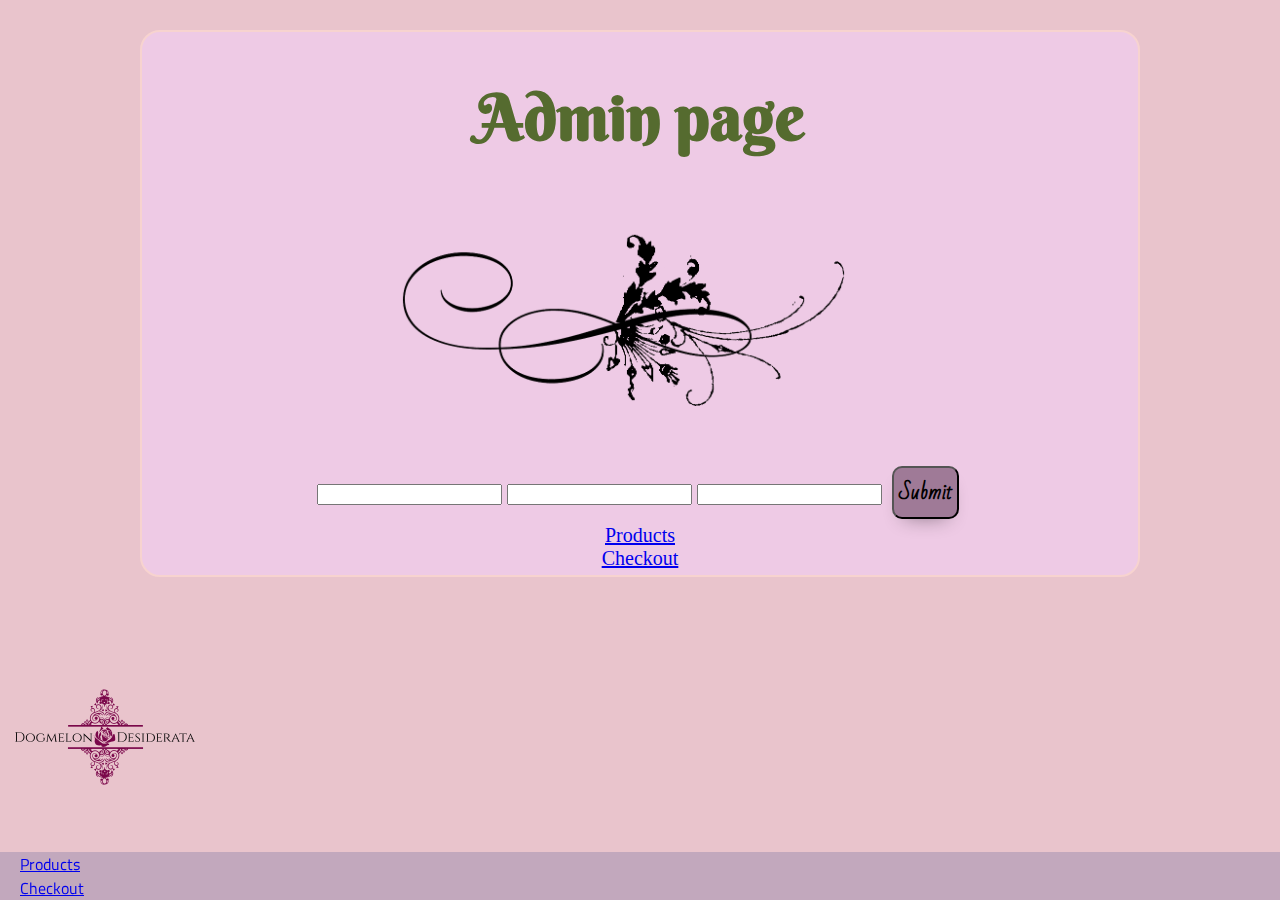
==== admin/index.html @ 11ca8f40 "admin page added" ====
<!DOCTYPE html>
<html lang="en">

<head>
    <meta charset="UTF-8">
    <meta name="viewport" content="width=device-width, initial-scale=1.0">
    <meta http-equiv="X-UA-Compatible" content="ie=edge">
    <link href="https://fonts.googleapis.com/css2?family=Titillium+Web:wght@300&display=swap" rel="stylesheet">
    <link rel="preconnect" href="https://fonts.gstatic.com">
    <link rel="preconnect" href="https://fonts.gstatic.com">
    <link href="https://fonts.googleapis.com/css2?family=Amatic+SC&family=Bad+Script&family=Berkshire+Swash&family=Tangerine&display=swap" rel="stylesheet">
    <link rel="preconnect" href="https://fonts.gstatic.com">
    <link href="https://fonts.googleapis.com/css2?family=Tangerine&display=swap" rel="stylesheet">
    <link rel="stylesheet" href="../styles/reset.css">
    <link rel="stylesheet" href="../styles/admin.css">
    <title>Dogmelon Desiderata</title>
</head>

<body>
    <div id="bg"></div>
    <header>
    </header>
    <main>
        <section class="main-section">
            <h1>
                Admin page
            </h1>
            <img id="break" src="../assets/pagebreak.png" />
        <form>
            <label>
                <input name="id">
            </label>
            <label>
                <input name="name">
            </label>
            <label>
                <input name="price">
            </label>
            <button>Submit</button>
        </form>
        <!--footer-->
            <a href="./products">Products</a>
            <a href="./cart">Checkout</button>
        </section>
    </main>
    <img id="logo" src="../assets/logo.png" />
    <footer>
        <a href="./products">Products</a>
        <a href="./cart">Checkout</button>
    </footer>

    <script type="module" src="./admin.js"></script>
</body>

</html>
---- styles/admin.css ----
/* add home page styles here */

body {

    --color1: hsla(6, 72%, 89%, 1);
    --color2: hsla(347, 45%, 84%, 1);
    --color3: rgba(250, 189, 210, 0.297);
    --color4: rgb(194, 168, 189);
    --color5: rgba(99, 81, 103, 0.776);
    
    --header-height: 80px;
    --shadow: 0px 10px 20px -12px rgba(0,0,0,0.45);
    --gutter: 30px;
    --footer-height: 25px;
    
    font-family: 'Titillium Web', sans-serif;
    background-color: var(--color2);
    background-image: url(https://www.shutterpoint.com/wp-content/uploads/2020/05/pdflowerset15-por-04-1-1024x683.png);
    background-repeat: no-repeat;
    background-attachment: fixed;
}

header {
    display: flex;
    justify-content: flex-end;
    background-color: var(--color3);
    border: none;
    width: 100%;
    margin: 0px;
    padding: 0px;
}

main {
    display: flex;
    flex-direction: column;
    justify-content: center;
    align-items: center;
    margin-bottom: calc(var(--footer-height));
    text-align: center;
    font-size: 20px;
}

section {
    background-color: var(--color5);
    width: 1000px;
    max-width: 80%;
    display: flex;
    flex-direction: column;
    justify-content: center;
    align-items: center;
    padding-top: var(--gutter);
    padding-bottom: var(--gutter);
    margin-top: var(--gutter);
    margin-bottom: var(--gutter);
    border: solid 2px var(--color1);
    border-radius: 20px;
}

h1 {
    font-size: 4rem;
    font-weight: bold;
    font-family: 'Berkshire Swash', cursive;
    text-align: center;
    padding: 30px;
    margin: 10px;
    margin-bottom: 0px;
    border-radius: 10px;
    color: darkolivegreen;
}

h2 {
    font-size: 3rem;
    font-weight: bold;
    text-align: left;
    font-weight: bold;
}

h3 {
    font-size: 2rem;
    font-family: cursive;
    text-align: center;
    padding: 5px;
    margin-top: 50px;
    font-family: 'Berkshire Swash', cursive;
}

.main-logo {
    width: 800px;
    padding-top: 20px;
    border: none;
    border-radius: 0px;
}

p {
    display: flex;
    margin: var(--gutter);
    width: 1fr;
    font-size: 1.5rem;
    border-radius: 20px;
    align-content: center;
    text-align: center;
    flex-direction: column;
    vertical-align: center;
}

footer {
    display: flex;
    position: fixed;
    flex-direction: column;
    width: 100%;
    bottom: 0;
    height: flex;
    background-color: var(--color4);
    box-shadow: var(--shadow);
    padding-left: 20px;
    padding-right: 20px;
}
img {
    max-width: 400px;
    padding: 5px;
    justify-content: space-evenly;
    border-radius: 20px;
    border: 7px double var(--color4);
}

.main-section {
    display: flex;
    flex-direction: column;
    font-family: cursive;
    padding: 5px;
    background-color: rgba(244, 208, 254, 0.5);
    vertical-align: middle;
    overflow-wrap: none;
}

#name {
    font-size: 30px;
    font-family: 'Tangerine';
}

hr {  
width: 60%;  
height: 2px;  
margin-bottom: 20px; 
margin-top: 20px;  
border:2px double black; 
}

#break {
    border: none;
    min-width: 50%;
    margin-bottom: 50px;
    margin-top: 0;
}

#logo {
    display: flex;
    justify-content: flex-start;
    border: none;
    background-color: rgba(255, 255, 240, 0);
}

button {
    padding: 5px;
    margin: 5px;
    background-color: rgb(159, 122, 151);
    border-radius: 10px;
    font-family: 'Bad Script';
    font-size: 20px;
    font-weight: bold;
    box-shadow: var(--shadow);
}

div {
    font-weight: bolder;
}

nav {
    display: flex;
    font-size: 20px;
    justify-content: space-between;
}
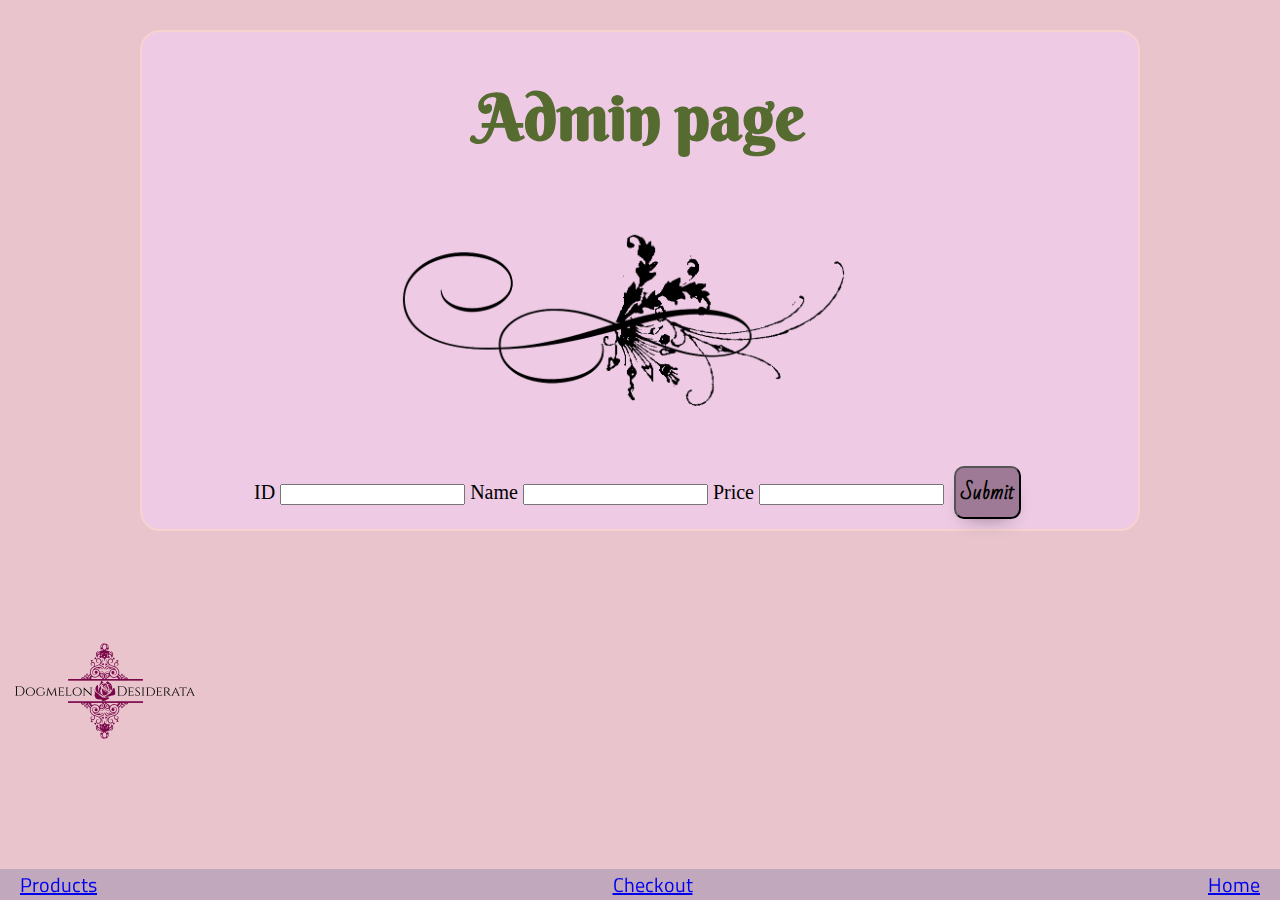
==== commit 5dfa98f0: "Updated nav to include admin, improved admin page styling" ====
--- a/admin/index.html
+++ b/admin/index.html
@@ -27,28 +27,27 @@
             </h1>
             <img id="break" src="../assets/pagebreak.png" />
         <form>
-            <label>
+            <label>ID
                 <input name="id">
             </label>
-            <label>
+            <label>Name
                 <input name="name">
             </label>
-            <label>
+            <label>Price
                 <input name="price">
             </label>
             <button>Submit</button>
         </form>
-        <!--footer-->
-            <a href="./products">Products</a>
-            <a href="./cart">Checkout</button>
         </section>
     </main>
     <img id="logo" src="../assets/logo.png" />
     <footer>
-        <a href="./products">Products</a>
-        <a href="./cart">Checkout</button>
+        <nav>
+            <a href="../products">Products</a>
+            <a href="../cart">Checkout</a>
+            <a href="../">Home</a>
+        </nav>
     </footer>
-
     <script type="module" src="./admin.js"></script>
 </body>
 
